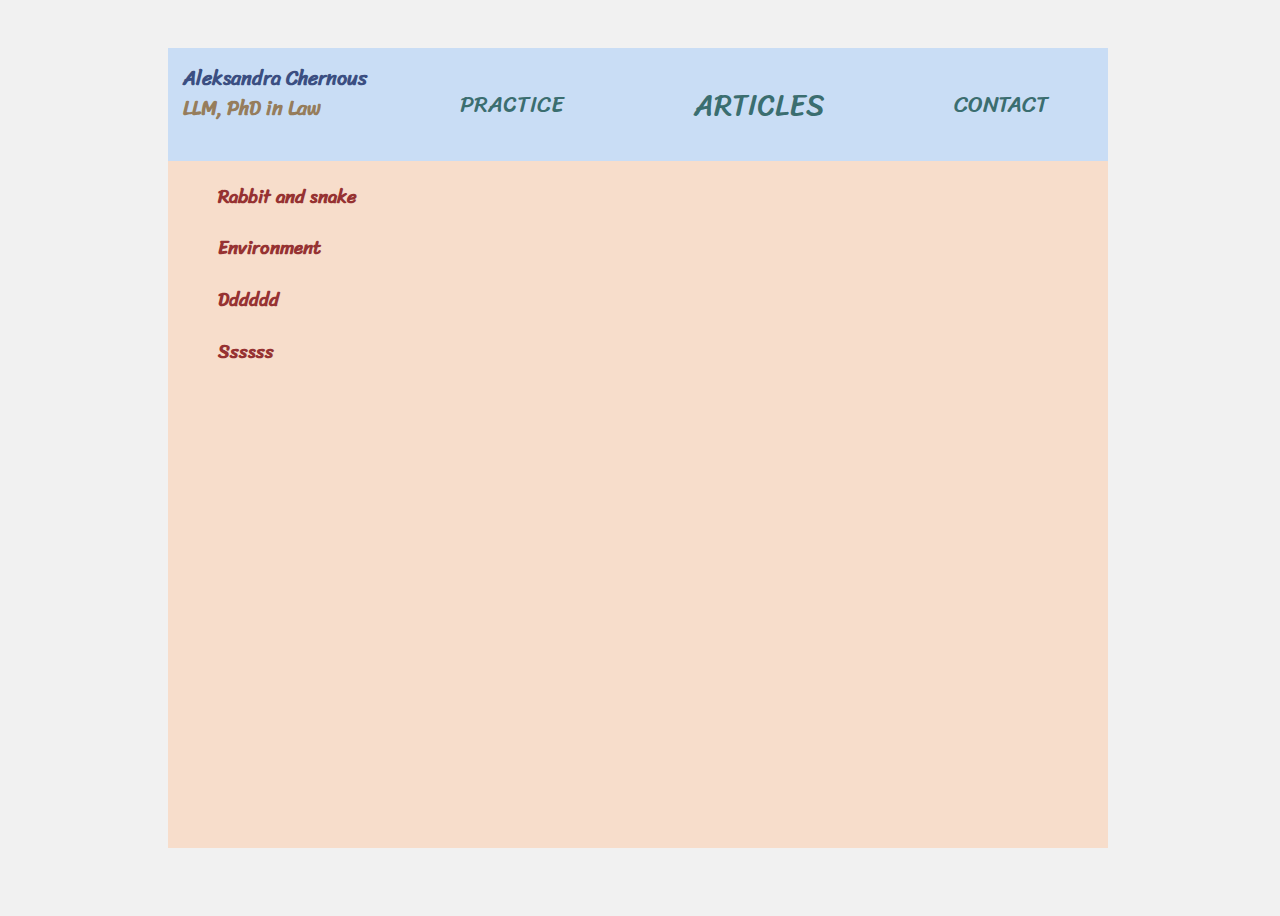
==== articles.html @ cb7c6cc9 "Add files via upload" ====
<!DOCTYPE html>
<html lang="en">
<head>
    <meta charset="UTF-8">
    <meta name="viewport" content="width=device-width, initial-scale=1.0">
    <title>articles</title>
    <link href="https://fonts.googleapis.com/css2?family=Sriracha&display=swap" rel="stylesheet">
    <link rel="stylesheet" href="articles.css">
</head>

<body>
    <header id="articles">
        <div class="present">
            <a href="index.html">
                <h1 class="who">Aleksandra Chernous</h1>
                <h1 class="what">LLM, PhD in Law</h1>
            </a>    
        </div>
        <nav class="menu">
            <a href="practise.html">PRACTICE</a>
            <a class="activ" href="articles.html">ARTICLES</a>
            <a href="contact.html">CONTACT</a>
        </nav>   
    </header>
    
    <main class="articles_page">
        
            <nav class="myArt">
                <a id="rabbitAndSnake" href="images/snake-and-rabbit.jpg" target="_blank"><h3>Rabbit and snake</h3></a>
                <a id="environment" href="images/environment.jpg" target="_blank"><h3>Environment</h3></a>
                <a id="ddd" href="images/ddd.png" target="_blank"><h3>Dddddd</h3></a>
                <a id="sss" href="images/sss.jpg" target="_blank"><h3>Ssssss</h3></a>

            </nav>
            
        

    </main>
---- articles.css ----
:root{                      /*https://developer.mozilla.org/en-US/docs/Web/CSS/:root*/
    font-size: 16px; 
    font-family: 'Sriracha', cursive;
}


body{
    background-color: #f1f1f1;
    display: grid;
    grid-template-rows: 17% 83%;
    min-height: 100vh;
    height: 100%;
    width: 100%;
    
}

header{
    margin-top: 40px;
    margin-left: 160px;
    margin-right: 180px;
    display: grid;
    grid-template-columns: 30% 70%;
    background-color: rgb(201, 221, 245);
}

.present a{
    display: grid;
    grid-template-rows: 30px;
    padding-left: 15px;
    font-size: 10px;
    text-decoration: none;            /* https://css-tricks.com/almanac/properties/t/text-decoration/ */
}    

.who {    
    color:  rgba(12, 31, 92, 0.76);
    
}

.what {
    color:  rgba(134, 94, 42, 0.76);
    
}

.menu {
    display: flex;
    align-items: center;
    justify-content: space-between;
    padding: 10px;
}    

.menu a{
    padding-right: 50px;
    font-size: 23px;
    color:  rgba(11, 73, 68, 0.76);
    text-decoration: none;
}    

#articles .activ {
    font-size: 30px;
}
.articles_page{
    margin-left: 160px;
    margin-right: 180px;
    margin-bottom: 60px;
    background-color: rgb(247, 221, 203);
}   

.myArt h3 {
    color: rgb(150, 50, 50);
    margin-left: 50px;
    text-decoration: none;
}   

.myArt a {
    text-decoration: none;
}
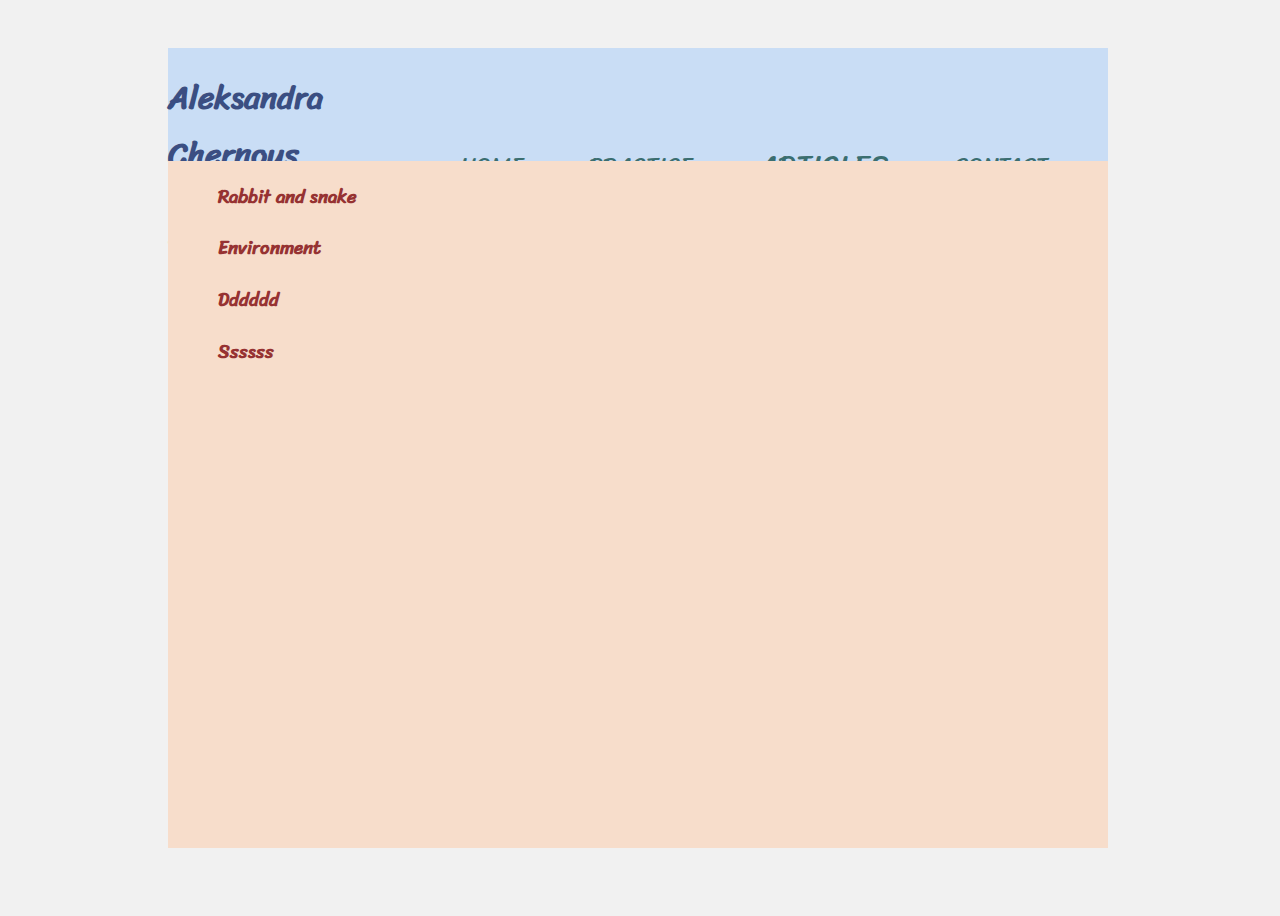
==== commit f60d59fa: "Update articles.html" ====
--- a/articles.html
+++ b/articles.html
@@ -11,12 +11,12 @@
 <body>
     <header id="articles">
         <div class="present">
-            <a href="index.html">
                 <h1 class="who">Aleksandra Chernous</h1>
-                <h1 class="what">LLM, PhD in Law</h1>
-            </a>    
+                <h1 class="what">LLM, PhD in Law</h1>        
         </div>
+
         <nav class="menu">
+            <a href="index.html">HOME</a>
             <a href="practise.html">PRACTICE</a>
             <a class="activ" href="articles.html">ARTICLES</a>
             <a href="contact.html">CONTACT</a>
@@ -35,4 +35,4 @@
             
         
 
-    </main>    +    </main>    
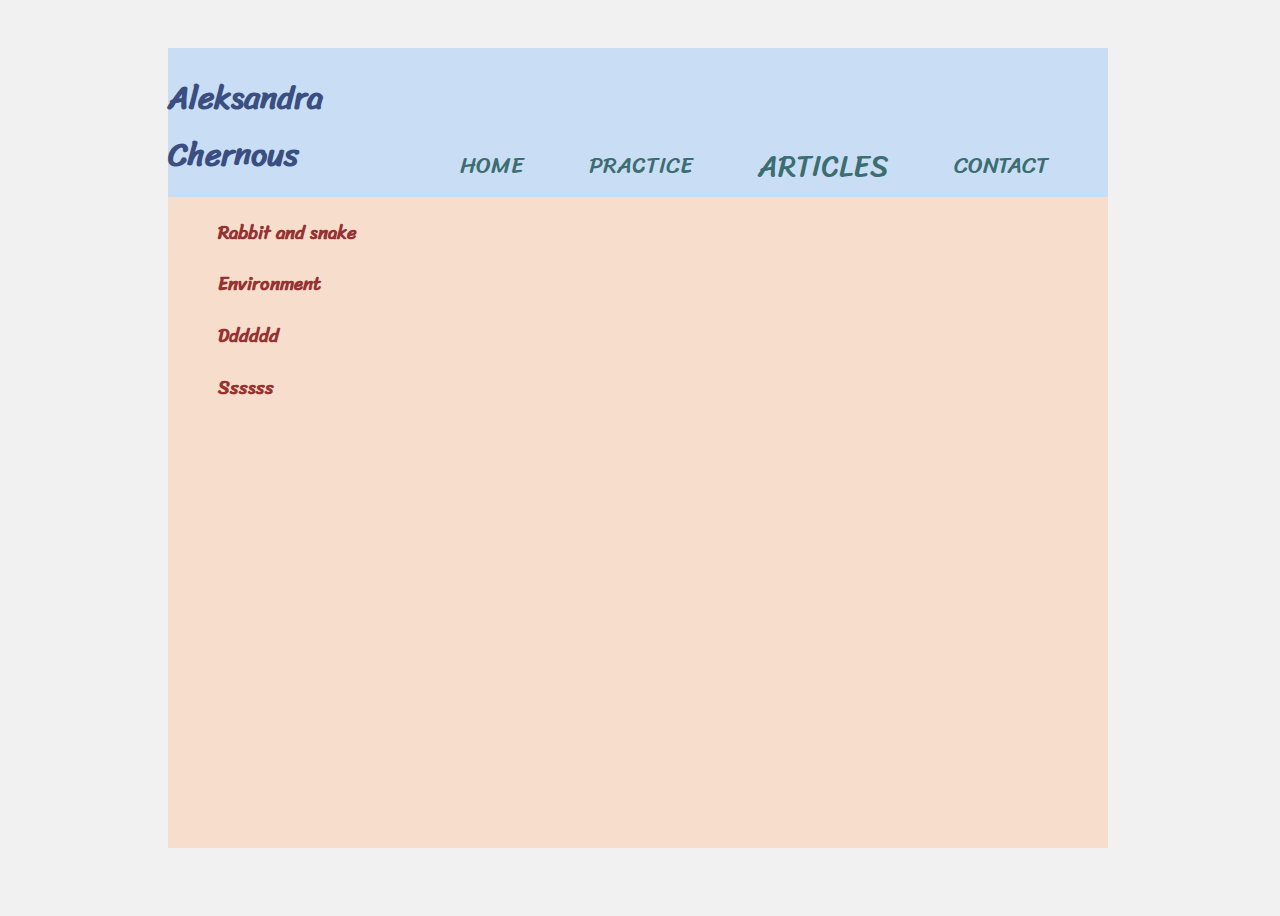
==== commit 2d4462e7: "Update articles.html" ====
--- a/articles.html
+++ b/articles.html
@@ -12,9 +12,8 @@
     <header id="articles">
         <div class="present">
                 <h1 class="who">Aleksandra Chernous</h1>
-                <h1 class="what">LLM, PhD in Law</h1>        
+                <h1 class="what">LLM, PhD in Law</h1>           
         </div>
-
         <nav class="menu">
             <a href="index.html">HOME</a>
             <a href="practise.html">PRACTICE</a>
@@ -22,7 +21,6 @@
             <a href="contact.html">CONTACT</a>
         </nav>   
     </header>
-    
     <main class="articles_page">
         
             <nav class="myArt">
@@ -35,4 +33,5 @@
             
         
 
-    </main>    
+    </main>  
+    
--- a/articles.css
+++ b/articles.css
@@ -7,7 +7,7 @@
 body{
     background-color: #f1f1f1;
     display: grid;
-    grid-template-rows: 17% 83%;
+    grid-template-rows: 21% 79%;
     min-height: 100vh;
     height: 100%;
     width: 100%;
@@ -73,4 +73,4 @@
 
 .myArt a {
     text-decoration: none;
-}   +}   
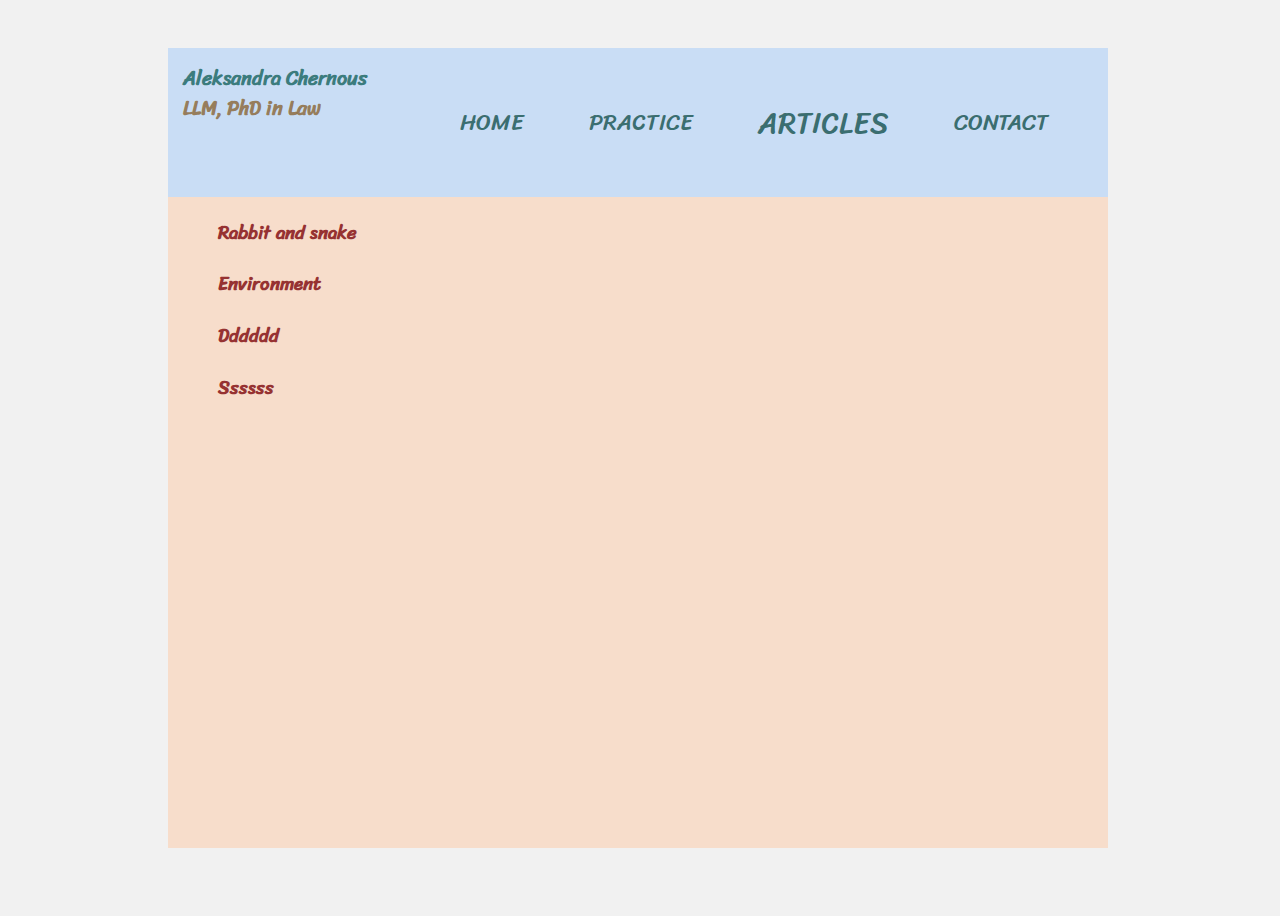
==== commit 51db3001: "Update articles.html" ====
--- a/articles.html
+++ b/articles.html
@@ -30,8 +30,5 @@
                 <a id="sss" href="images/sss.jpg" target="_blank"><h3>Ssssss</h3></a>
 
             </nav>
-            
-        
-
-    </main>  
+    </main>    
     
--- a/articles.css
+++ b/articles.css
@@ -1,4 +1,4 @@
-:root{                      /*https://developer.mozilla.org/en-US/docs/Web/CSS/:root*/
+:root{
     font-size: 16px; 
     font-family: 'Sriracha', cursive;
 }
@@ -23,16 +23,16 @@
     background-color: rgb(201, 221, 245);
 }
 
-.present a{
+.present {
     display: grid;
     grid-template-rows: 30px;
     padding-left: 15px;
     font-size: 10px;
-    text-decoration: none;            /* https://css-tricks.com/almanac/properties/t/text-decoration/ */
+    text-decoration: none;
 }    
 
 .who {    
-    color:  rgba(12, 31, 92, 0.76);
+    color:  rgba(12, 92, 85, 0.76);
     
 }
 
@@ -53,7 +53,11 @@
     font-size: 23px;
     color:  rgba(11, 73, 68, 0.76);
     text-decoration: none;
-}    
+}  
+
+.menu a:hover  {
+    font-size: 30px;
+}
 
 #articles .activ {
     font-size: 30px;
@@ -74,3 +78,4 @@
 .myArt a {
     text-decoration: none;
 }   
+
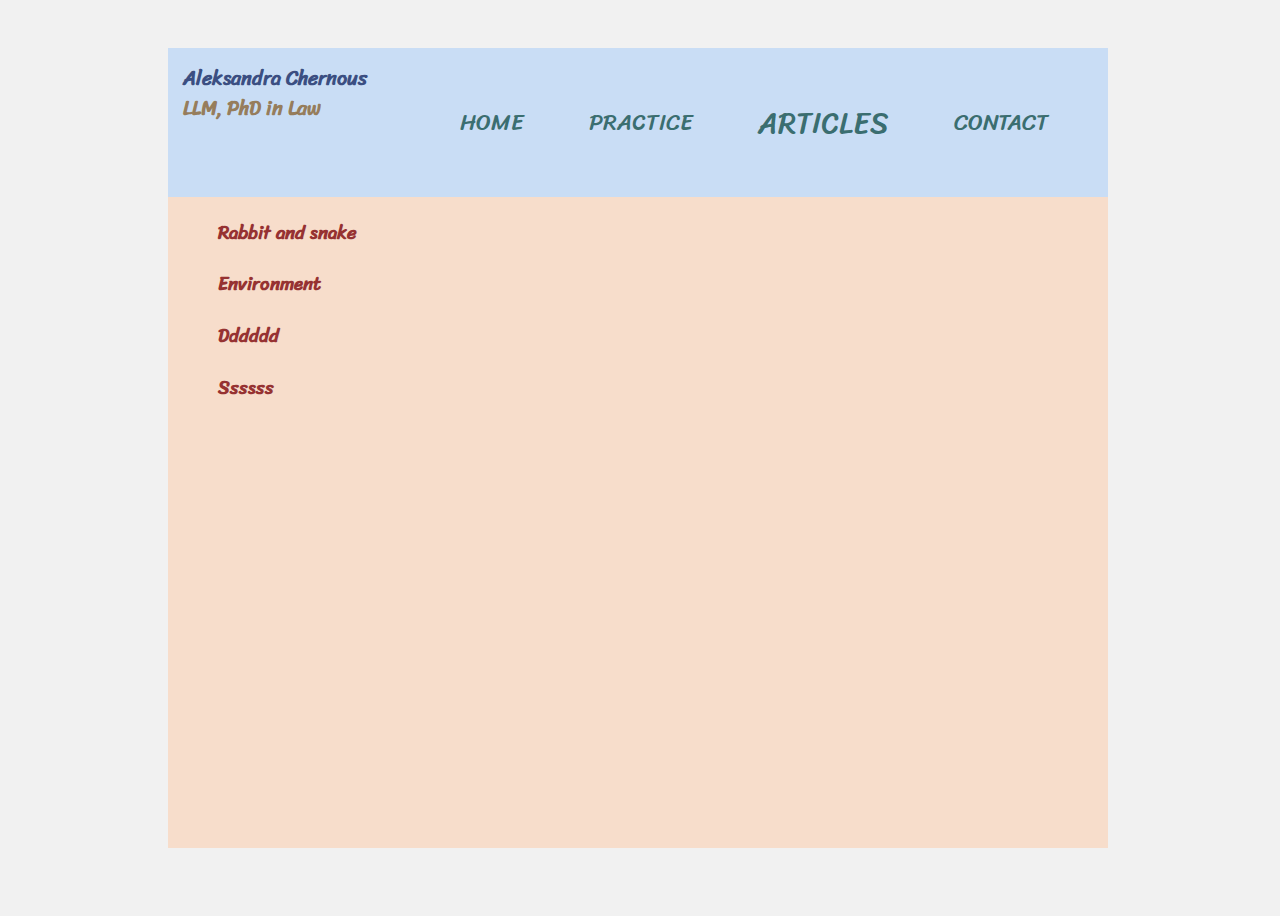
==== commit 1605cf49: "Update articles.html" ====
--- a/articles.html
+++ b/articles.html
@@ -30,5 +30,8 @@
                 <a id="sss" href="images/sss.jpg" target="_blank"><h3>Ssssss</h3></a>
 
             </nav>
+            
+        
+
     </main>    
     
--- a/articles.css
+++ b/articles.css
@@ -32,8 +32,7 @@
 }    
 
 .who {    
-    color:  rgba(12, 92, 85, 0.76);
-    
+    color:  rgba(12, 31, 92, 0.76);
 }
 
 .what {
